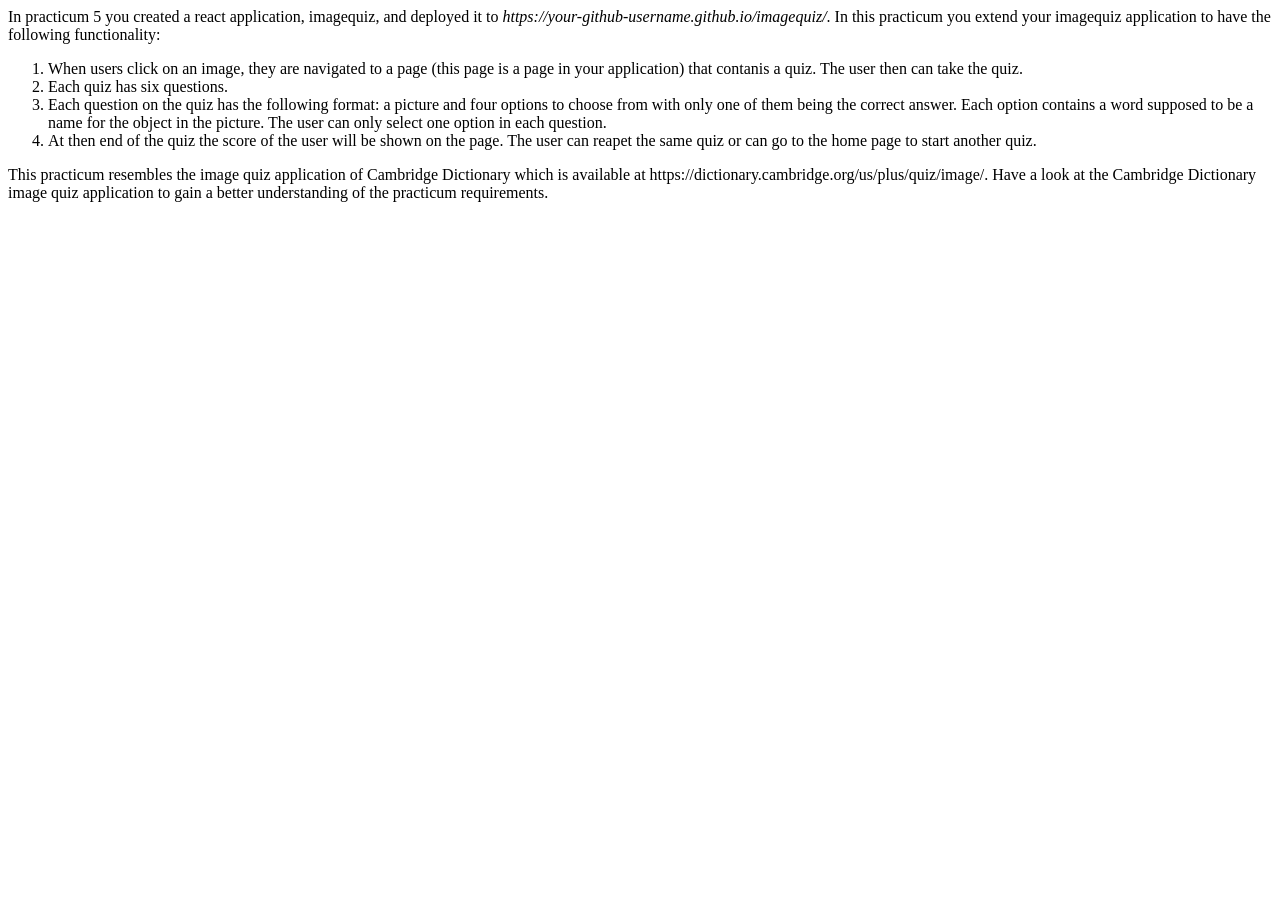
==== practicum/week-6/index.html @ 85e8e98e "Merge pull request #8 from habahram/gh-pages praticum 6" ====
<!DOCTYPE html>
<html lang="en">

<head>
    <meta charset="UTF-8">
    <meta name="viewport" content="width=device-width, initial-scale=1.0">
    <!--DO NOT CHANGE THE FOLLOWING LINES !!!-->
    <link rel="stylesheet" href="styles.css">
    <script src="https://habahram.github.io/ISTA330/practicum/week-5/tests.js" type="text/javascript"></script>
    <title>Document</title>
</head>

<body>
    <div>
        In practicum 5 you created a react application, imagequiz, and deployed it to
        <i>https://your-github-username.github.io/imagequiz/</i>.
        In this practicum you extend your imagequiz application to have the following functionality:
        <ol>
            <li>
                When users click on an image, they are navigated to a page (this page is a page in your application) that contanis a quiz. The user then can take 
                the quiz. 
            </li>
            <li>Each quiz has six questions.</li>
            <li>Each question on the quiz has the following format: a picture and four options to choose from with only one of them
                being the correct answer. Each option contains a word supposed to be a name for the object in the picture.
                The user can only select one option in each question.
            </li>
            <li>At then end of the quiz the score of the user will be shown on the page. The user can reapet the same
                 quiz or can go to the home page to start another quiz.
            </li>
        </ol> 
        This practicum resembles the image quiz application of Cambridge Dictionary which is available at https://dictionary.cambridge.org/us/plus/quiz/image/.
        Have a look at the Cambridge Dictionary image quiz application to gain a better understanding of the practicum requirements.
       
    </div>
    <div class="iframe-container">
        <iframe id="myApplicationFrame" src="" allowfullscreen></iframe>
    </div>
</body>

</html>
---- practicum/week-6/styles.css ----
html, body { height: 100%; }

.iframe-container {
   overflow: hidden;
   /* 16:9 aspect ratio */
   padding-top: 56.25%;
   position: relative;
 }
 
 .iframe-container iframe {
    border: 0;
    height: 100%;
    left: 0;
    position: absolute;
    top: 0;
    width: 100%;
 }
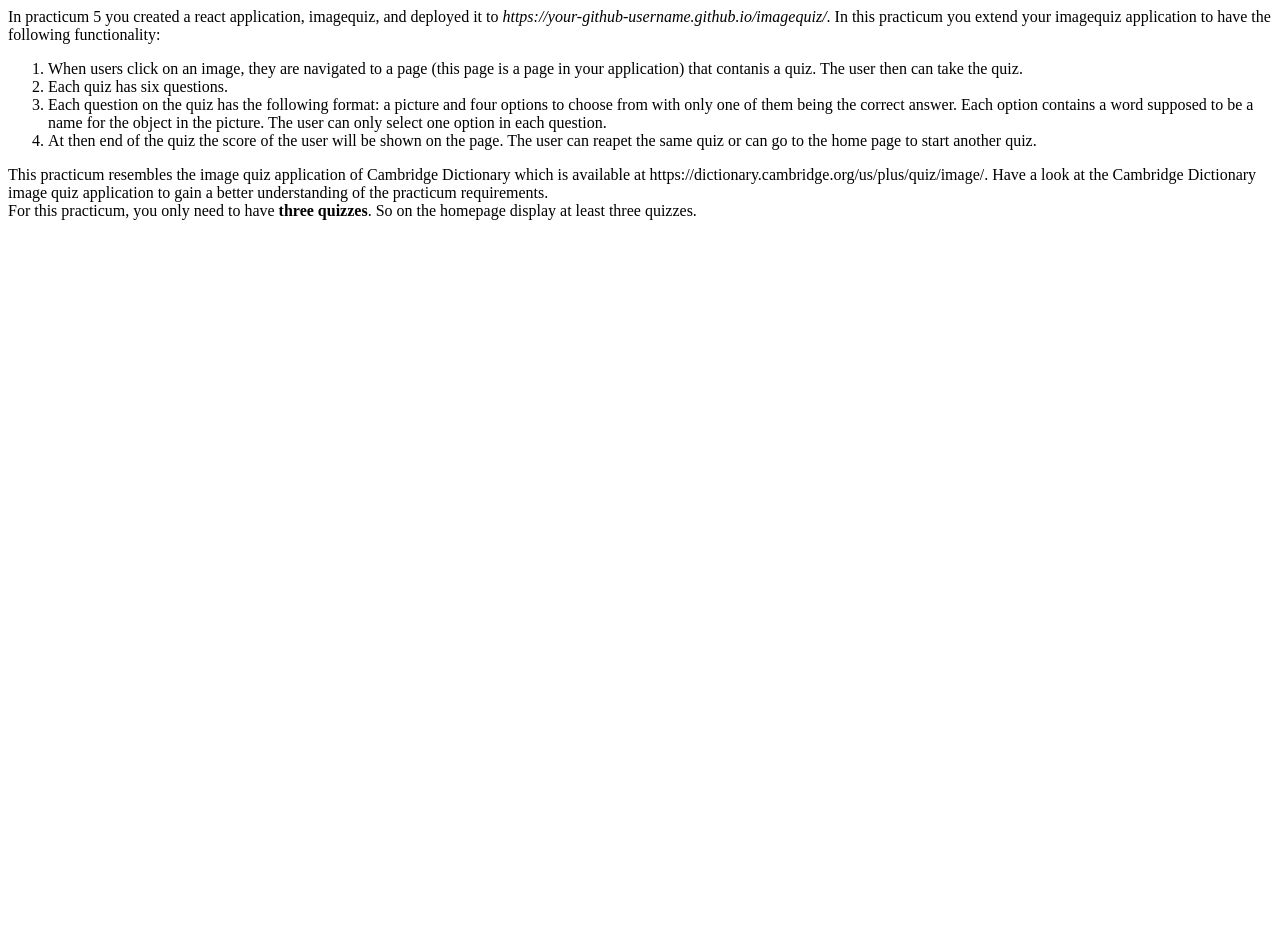
==== commit 4248c1f3: "Merge pull request #9 from habahram/gh-pages update p6" ====
--- a/practicum/week-6/index.html
+++ b/practicum/week-6/index.html
@@ -31,6 +31,9 @@
         </ol> 
         This practicum resembles the image quiz application of Cambridge Dictionary which is available at https://dictionary.cambridge.org/us/plus/quiz/image/.
         Have a look at the Cambridge Dictionary image quiz application to gain a better understanding of the practicum requirements.
+        <br />
+        For this practicum, you only need to have <b>three quizzes</b>. So on 
+        the homepage display at least three quizzes. 
        
     </div>
     <div class="iframe-container">
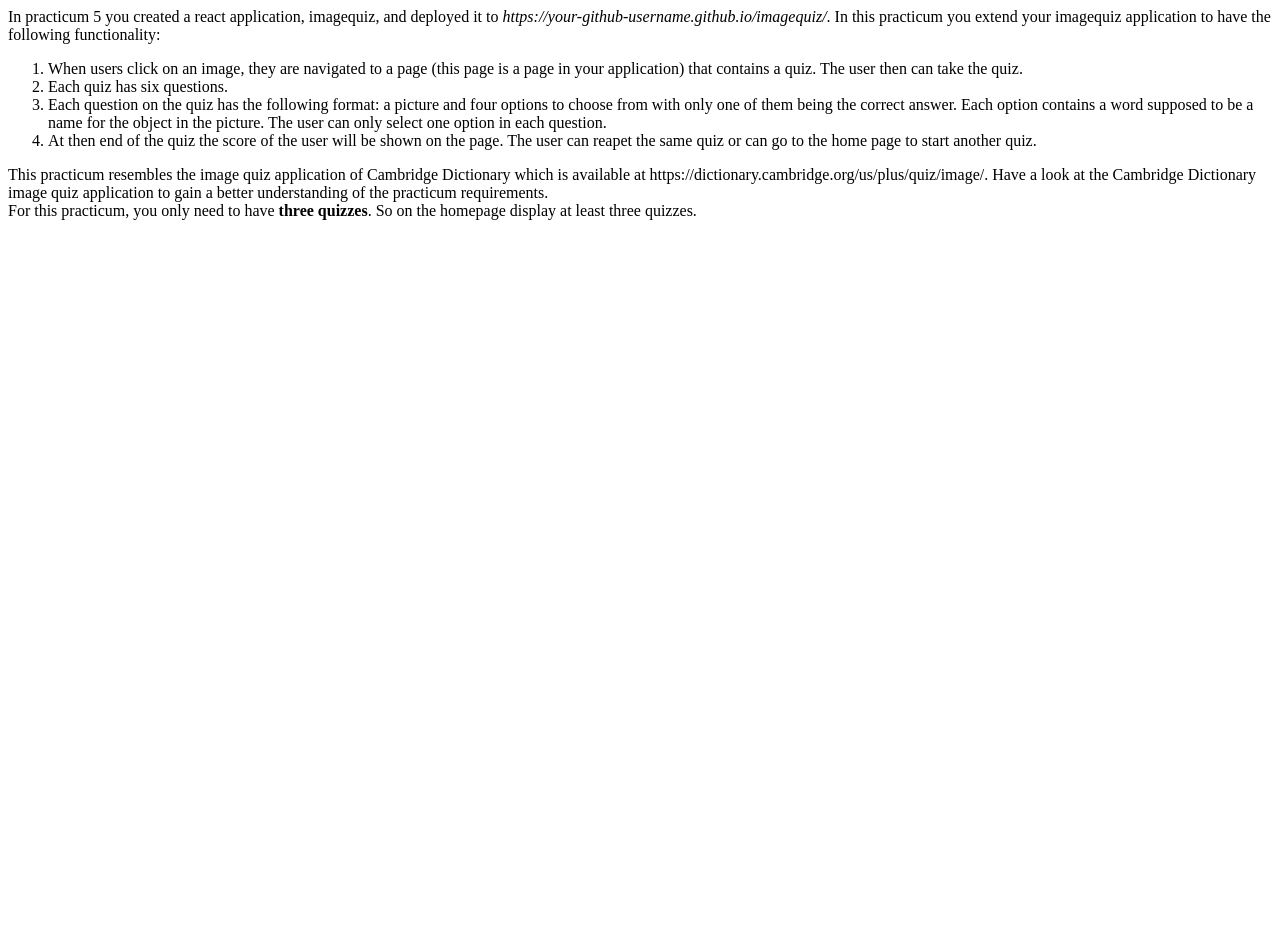
==== commit dfd66c33: "Merge pull request #10 from habahram/gh-pages practium 7" ====
--- a/practicum/week-6/index.html
+++ b/practicum/week-6/index.html
@@ -17,7 +17,7 @@
         In this practicum you extend your imagequiz application to have the following functionality:
         <ol>
             <li>
-                When users click on an image, they are navigated to a page (this page is a page in your application) that contanis a quiz. The user then can take 
+                When users click on an image, they are navigated to a page (this page is a page in your application) that contains a quiz. The user then can take 
                 the quiz. 
             </li>
             <li>Each quiz has six questions.</li>
